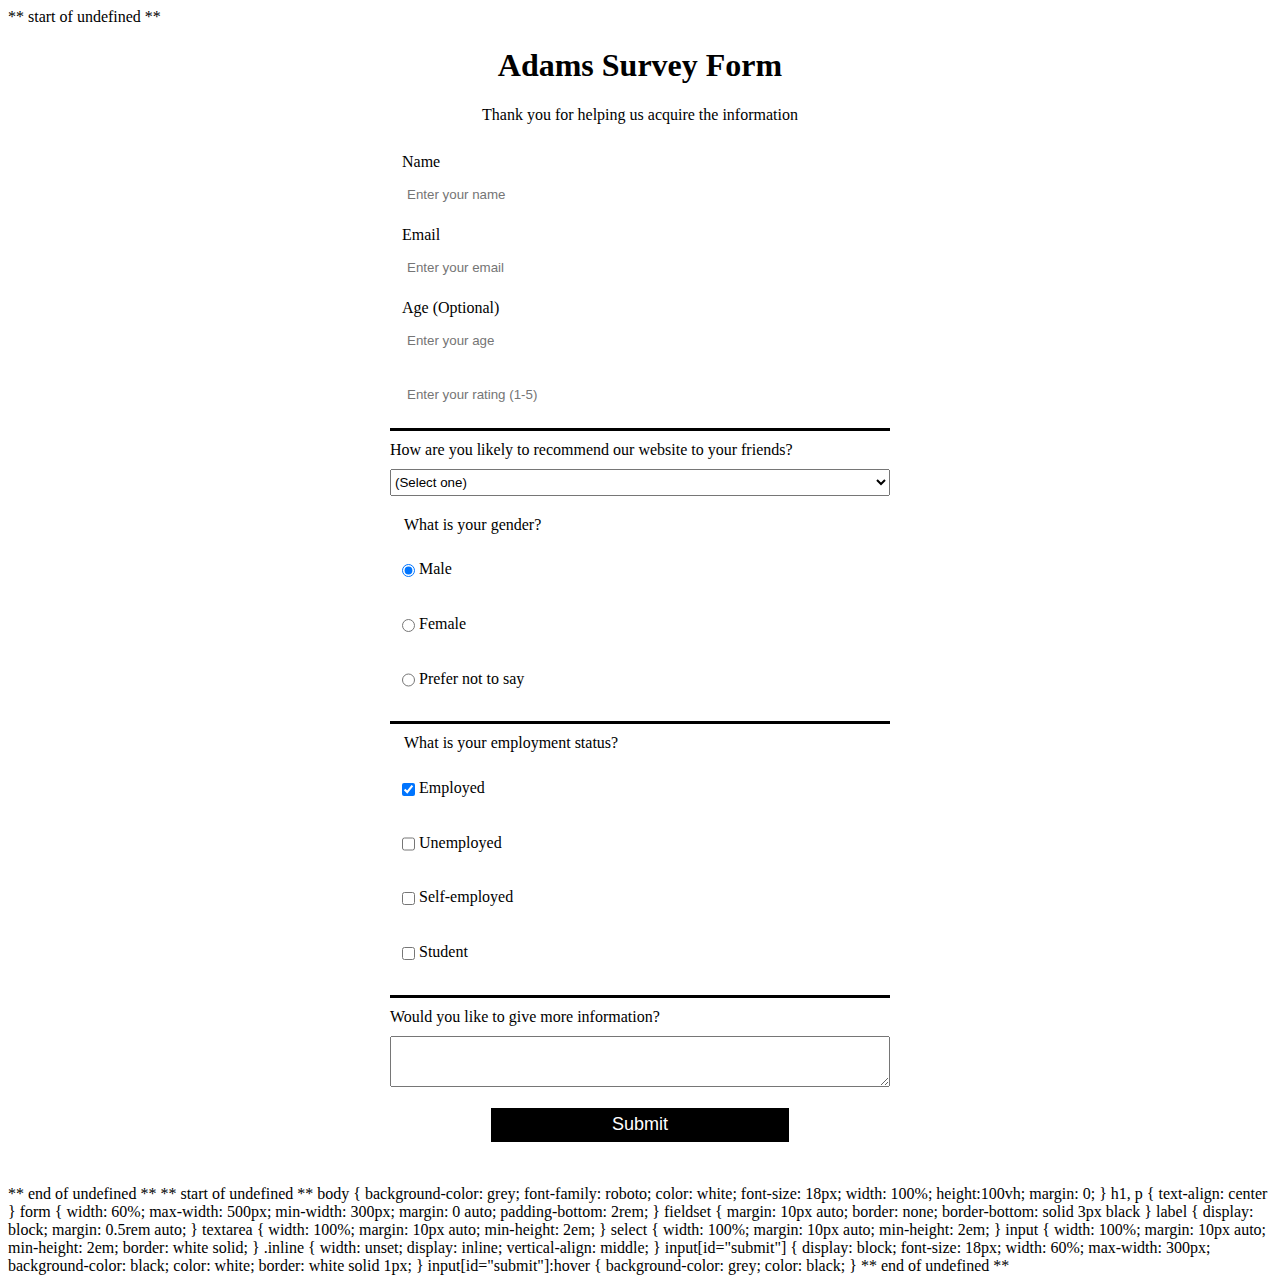
==== index.html @ 93df33a3 "Add files via upload" ====
** start of undefined **

<!DOCTYPE html>
<html lang="en">
<head>
  <meta charset="utf-8">
  <title>Survey Form</title>
  <link rel="stylesheet" href="styles.css">
</head>
<body>
  <h1 id="title">Adams Survey Form</h1>
  <p id="description">Thank you for helping us acquire the information</p>
  <form id="survey-form">
    <fieldset>
      <label id="name-label">Name<input id="name" type="text" required placeholder="Enter your name" name="Name"></input></label>
      <label id="email-label">Email <input id="email" type="email" required placeholder="Enter your email" name="Email"></input></label>
      <label id="number-label">Age (Optional) <input id="age" type="number" min="13" max="120" placeholder="Enter your age" name="Age"></input></label>
       <input id="number" type="number" min="1" max="5" placeholder="Enter your rating (1-5)" name="Rating" required></input>
      </fieldset>
      <label for="recommend">How are you likely to recommend our website to your friends?
      <select id="dropdown">
        <option value="">(Select one)</option>
          <option value="1">Very likely</option>
          <option value="2">Likely</option>
          <option value="3">Not sure</option>
          <option value="4">Unlikely</option>
          <option value="5">Very unlikely</option>
        </select>
        </label>
        <fieldset>
          <legend>What is your gender?</legend>
          <label for="male"><input id="male" type="radio" name="Gender" checked class="inline" value="male"> </input>Male</label>
          <label for="female"><input id="female" type="radio" name="Gender" class="inline" value="female"> </input>Female</label>
          <label for="undisclosed"><input id="undisclosed" type="radio" name="Gender" class="inline" value="undisclosed"></input> Prefer not to say</label>
          </fieldset>
          <fieldset>
            <legend>What is your employment status?</legend>
            <label for="employed"><input id="employed" checked name="employed" value="employed" type="checkbox" class="inline"> </input>Employed</label>
            <label for="unemployed"><input id="unemployed" name="unemployed" value="unemployed" type="checkbox" class="inline"> </input>Unemployed</label>
            <label for="self-employed"><input id="self-employed" name="self-employed" value="self-employed" type="checkbox" class="inline"> </input>Self-employed</label>
            <label for="student"><input id="student" name="student" value="student" type="checkbox"class="inline"> </input>Student</label>
            </fieldset>
            <label for=bio>Would you like to give more information?<textarea rows="3" cols="35"></textarea></label>
         <input id="submit" type="submit" value="Submit"></input>   
    </form>
  </body>
</html>

** end of undefined **

** start of undefined **

body {
  background-color: grey;
  font-family: roboto;
  color: white;
  font-size: 18px;
  width: 100%;
  height:100vh;
  margin: 0;
}
h1, p {
  text-align: center
}

form {
  width: 60%;
  max-width: 500px;
  min-width: 300px;
  margin: 0 auto;
  padding-bottom: 2rem;
}

fieldset {
  margin: 10px auto;
  border: none;
  border-bottom: solid 3px black
}

label {
  display: block;
  margin: 0.5rem auto; 
}

textarea {
  width: 100%;
  margin: 10px auto;
  min-height: 2em;
}

select {
  width: 100%;
  margin: 10px auto;
  min-height: 2em;
}

input {
  width: 100%;
  margin: 10px auto;
  min-height: 2em;
  border: white solid;
}

.inline {
  width: unset;
  display: inline;
  vertical-align: middle;
}

input[id="submit"] {
  display: block;
  font-size: 18px;
  width: 60%;
  max-width: 300px;
  background-color: black;
  color: white;
  border: white solid 1px;
}
input[id="submit"]:hover {
  background-color: grey;
  color: black;
}

** end of undefined **
---- styles.css ----
** start of undefined **

<!DOCTYPE html>
<html lang="en">
<head>
  <meta charset="utf-8">
  <title>Survey Form</title>
  <link rel="stylesheet" href="styles.css">
</head>
<body>
  <h1 id="title">Adams Survey Form</h1>
  <p id="description">Thank you for helping us acquire the information</p>
  <form id="survey-form">
    <fieldset>
      <label id="name-label">Name<input id="name" type="text" required placeholder="Enter your name" name="Name"></input></label>
      <label id="email-label">Email <input id="email" type="email" required placeholder="Enter your email" name="Email"></input></label>
      <label id="number-label">Age (Optional) <input id="age" type="number" min="13" max="120" placeholder="Enter your age" name="Age"></input></label>
       <input id="number" type="number" min="1" max="5" placeholder="Enter your rating (1-5)" name="Rating" required></input>
      </fieldset>
      <label for="recommend">How are you likely to recommend our website to your friends?
      <select id="dropdown">
        <option value="">(Select one)</option>
          <option value="1">Very likely</option>
          <option value="2">Likely</option>
          <option value="3">Not sure</option>
          <option value="4">Unlikely</option>
          <option value="5">Very unlikely</option>
        </select>
        </label>
        <fieldset>
          <legend>What is your gender?</legend>
          <label for="male"><input id="male" type="radio" name="Gender" checked class="inline" value="male"> </input>Male</label>
          <label for="female"><input id="female" type="radio" name="Gender" class="inline" value="female"> </input>Female</label>
          <label for="undisclosed"><input id="undisclosed" type="radio" name="Gender" class="inline" value="undisclosed"></input> Prefer not to say</label>
          </fieldset>
          <fieldset>
            <legend>What is your employment status?</legend>
            <label for="employed"><input id="employed" checked name="employed" value="employed" type="checkbox" class="inline"> </input>Employed</label>
            <label for="unemployed"><input id="unemployed" name="unemployed" value="unemployed" type="checkbox" class="inline"> </input>Unemployed</label>
            <label for="self-employed"><input id="self-employed" name="self-employed" value="self-employed" type="checkbox" class="inline"> </input>Self-employed</label>
            <label for="student"><input id="student" name="student" value="student" type="checkbox"class="inline"> </input>Student</label>
            </fieldset>
            <label for=bio>Would you like to give more information?<textarea rows="3" cols="35"></textarea></label>
         <input id="submit" type="submit" value="Submit"></input>   
    </form>
  </body>
</html>

** end of undefined **

** start of undefined **

body {
  background-color: grey;
  font-family: roboto;
  color: white;
  font-size: 18px;
  width: 100%;
  height:100vh;
  margin: 0;
}
h1, p {
  text-align: center
}

form {
  width: 60%;
  max-width: 500px;
  min-width: 300px;
  margin: 0 auto;
  padding-bottom: 2rem;
}

fieldset {
  margin: 10px auto;
  border: none;
  border-bottom: solid 3px black
}

label {
  display: block;
  margin: 0.5rem auto; 
}

textarea {
  width: 100%;
  margin: 10px auto;
  min-height: 2em;
}

select {
  width: 100%;
  margin: 10px auto;
  min-height: 2em;
}

input {
  width: 100%;
  margin: 10px auto;
  min-height: 2em;
  border: white solid;
}

.inline {
  width: unset;
  display: inline;
  vertical-align: middle;
}

input[id="submit"] {
  display: block;
  font-size: 18px;
  width: 60%;
  max-width: 300px;
  background-color: black;
  color: white;
  border: white solid 1px;
}
input[id="submit"]:hover {
  background-color: grey;
  color: black;
}

** end of undefined **
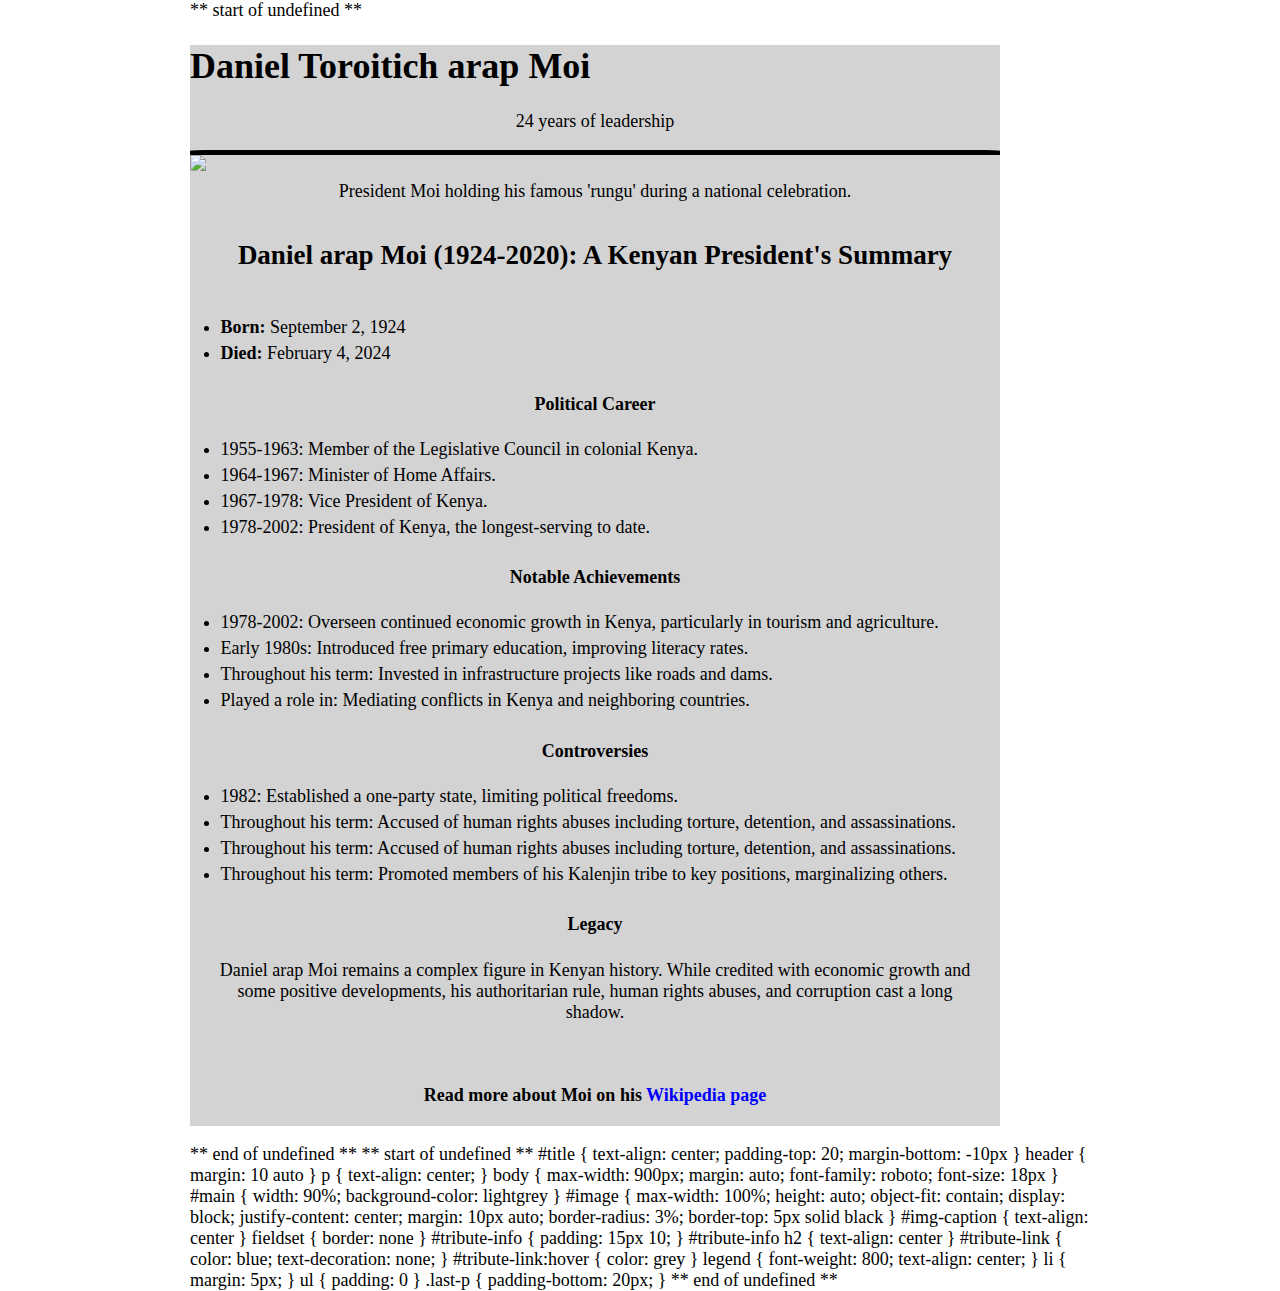
==== commit d85363cf: "Add files via upload" ====
--- a/index.html
+++ b/index.html
@@ -2,123 +2,152 @@
 
 <!DOCTYPE html>
 <html lang="en">
-<head>
-  <meta charset="utf-8">
-  <title>Survey Form</title>
-  <link rel="stylesheet" href="styles.css">
-</head>
-<body>
-  <h1 id="title">Adams Survey Form</h1>
-  <p id="description">Thank you for helping us acquire the information</p>
-  <form id="survey-form">
-    <fieldset>
-      <label id="name-label">Name<input id="name" type="text" required placeholder="Enter your name" name="Name"></input></label>
-      <label id="email-label">Email <input id="email" type="email" required placeholder="Enter your email" name="Email"></input></label>
-      <label id="number-label">Age (Optional) <input id="age" type="number" min="13" max="120" placeholder="Enter your age" name="Age"></input></label>
-       <input id="number" type="number" min="1" max="5" placeholder="Enter your rating (1-5)" name="Rating" required></input>
-      </fieldset>
-      <label for="recommend">How are you likely to recommend our website to your friends?
-      <select id="dropdown">
-        <option value="">(Select one)</option>
-          <option value="1">Very likely</option>
-          <option value="2">Likely</option>
-          <option value="3">Not sure</option>
-          <option value="4">Unlikely</option>
-          <option value="5">Very unlikely</option>
-        </select>
-        </label>
-        <fieldset>
-          <legend>What is your gender?</legend>
-          <label for="male"><input id="male" type="radio" name="Gender" checked class="inline" value="male"> </input>Male</label>
-          <label for="female"><input id="female" type="radio" name="Gender" class="inline" value="female"> </input>Female</label>
-          <label for="undisclosed"><input id="undisclosed" type="radio" name="Gender" class="inline" value="undisclosed"></input> Prefer not to say</label>
-          </fieldset>
-          <fieldset>
-            <legend>What is your employment status?</legend>
-            <label for="employed"><input id="employed" checked name="employed" value="employed" type="checkbox" class="inline"> </input>Employed</label>
-            <label for="unemployed"><input id="unemployed" name="unemployed" value="unemployed" type="checkbox" class="inline"> </input>Unemployed</label>
-            <label for="self-employed"><input id="self-employed" name="self-employed" value="self-employed" type="checkbox" class="inline"> </input>Self-employed</label>
-            <label for="student"><input id="student" name="student" value="student" type="checkbox"class="inline"> </input>Student</label>
-            </fieldset>
-            <label for=bio>Would you like to give more information?<textarea rows="3" cols="35"></textarea></label>
-         <input id="submit" type="submit" value="Submit"></input>   
-    </form>
-  </body>
-</html>
+  <head>
+    <meta charset="utf-8">
+    <meta name="viewport" content="width=device-width, initial-scale=1.0">
+    <title>Daniel Moi Tribute</title>
+    <link href="styles.css" rel="stylesheet">
+    </head>
+    <body>
+        <main id="main">
+          <header>
+            <h1 id="title">Daniel Toroitich arap Moi</h1>
+            <p>24 years of leadership</p>
+          </header>
+       <div id="img-div">
+         <img id="image" src="https://i.guim.co.uk/img/media/572a06687a974b0ca0cb7f9b27db182e0fa5f38b/221_100_1510_906/master/1510.jpg?width=1900&dpr=2&s=none">
+         <figcaption id="img-caption">President Moi holding his famous 'rungu' during a national celebration.</figcaption>
+       </div> 
+       <div id="tribute-info">
+         <h2>Daniel arap Moi (1924-2020): A Kenyan President's Summary</h2>
+           <fieldset>
+             <ul>
+               <li><b>Born:</b> September 2, 1924</li>
+               <li><b>Died:</b> February 4, 2024</li>
+             </ul>
+             </fieldset>
+             <fieldset>
+               <legend>Political Career</legend>
+               <ul>
+                 <li>1955-1963: Member of the Legislative Council in colonial Kenya.</li>
+                 <li>1964-1967: Minister of Home Affairs.</li>
+                 <li>1967-1978: Vice President of Kenya.</li>
+                 <li>1978-2002: President of Kenya, the longest-serving to date.</li>
+               </ul>
+               </fieldset>
+               <fieldset>
+                 <legend>Notable Achievements</legend>
+                 <ul>
+                   <li>1978-2002: Overseen continued economic growth in Kenya, particularly in tourism and agriculture.</li>
+                   <li>Early 1980s: Introduced free primary education, improving literacy rates.</li>
+                   <li>Throughout his term: Invested in infrastructure projects like roads and dams.</li>
+                   <li>Played a role in: Mediating conflicts in Kenya and neighboring countries.</li>
+                 </ul>
+               </fieldset>
+               <fieldset>
+                 <legend>Controversies</legend>
+                 <ul>
+                   <li>1982: Established a one-party state, limiting political freedoms.</li>
+                   <li>Throughout his term: Accused of human rights abuses including torture, detention, and assassinations.</li>
+                   <li>Throughout his term: Accused of human rights abuses including torture, detention, and assassinations.</li>
+                   <li>Throughout his term: Promoted members of his Kalenjin tribe to key positions, marginalizing others.</li>
+                 </ul>
+               </fieldset>
+               <fieldset>
+                 <legend>Legacy</legend>
+                 <p>Daniel arap Moi remains a complex figure in Kenyan history. While credited with economic growth and some positive developments, his authoritarian rule, human rights abuses, and corruption cast a long shadow.</p>
+               </fieldset>
+         </div> 
+         
+         <p class="last-p"><b>Read more about Moi on his <a id="tribute-link" target="_blank" href="https://en.wikipedia.org/wiki/Daniel_arap_Moi">Wikipedia page</a></b></p>  
+      </main>  
+    </body> 
+  </html>
 
 ** end of undefined **
 
 ** start of undefined **
 
+#title {
+  text-align: center;
+  padding-top: 20;
+  margin-bottom: -10px
+}
+
+header {
+  margin: 10 auto
+}
+
+ p {
+  text-align: center;
+}
+
 body {
-  background-color: grey;
+  max-width: 900px;
+  margin: auto;
   font-family: roboto;
-  color: white;
-  font-size: 18px;
-  width: 100%;
-  height:100vh;
-  margin: 0;
+  font-size: 18px
 }
-h1, p {
+
+#main {
+  width: 90%;
+  background-color: lightgrey
+  
+}
+
+#image {
+  max-width: 100%;
+  height: auto;
+  object-fit: contain;
+  display: block;
+  justify-content: center;
+  margin: 10px auto;
+  border-radius: 3%;
+  border-top: 5px solid black
+}
+
+#img-caption {
   text-align: center
 }
 
-form {
-  width: 60%;
-  max-width: 500px;
-  min-width: 300px;
-  margin: 0 auto;
-  padding-bottom: 2rem;
+fieldset {
+  border: none
 }
 
-fieldset {
-  margin: 10px auto;
-  border: none;
-  border-bottom: solid 3px black
+#tribute-info {
+  padding: 15px 10;
+
 }
 
-label {
-  display: block;
-  margin: 0.5rem auto; 
+#tribute-info h2 {
+text-align: center
 }
 
-textarea {
-  width: 100%;
-  margin: 10px auto;
-  min-height: 2em;
+#tribute-link {
+color: blue;
+text-decoration: none;
 }
 
-select {
-  width: 100%;
-  margin: 10px auto;
-  min-height: 2em;
+#tribute-link:hover {
+  color: grey
 }
 
-input {
-  width: 100%;
-  margin: 10px auto;
-  min-height: 2em;
-  border: white solid;
+legend {
+  font-weight: 800;
+  text-align: center;
 }
 
-.inline {
-  width: unset;
-  display: inline;
-  vertical-align: middle;
+li {
+  margin: 5px;
+  
 }
 
-input[id="submit"] {
-  display: block;
-  font-size: 18px;
-  width: 60%;
-  max-width: 300px;
-  background-color: black;
-  color: white;
-  border: white solid 1px;
+ul {
+  padding: 0
 }
-input[id="submit"]:hover {
-  background-color: grey;
-  color: black;
+
+.last-p {
+  padding-bottom: 20px;
 }
 
 ** end of undefined **
--- a/styles.css
+++ b/styles.css
@@ -2,123 +2,152 @@
 
 <!DOCTYPE html>
 <html lang="en">
-<head>
-  <meta charset="utf-8">
-  <title>Survey Form</title>
-  <link rel="stylesheet" href="styles.css">
-</head>
-<body>
-  <h1 id="title">Adams Survey Form</h1>
-  <p id="description">Thank you for helping us acquire the information</p>
-  <form id="survey-form">
-    <fieldset>
-      <label id="name-label">Name<input id="name" type="text" required placeholder="Enter your name" name="Name"></input></label>
-      <label id="email-label">Email <input id="email" type="email" required placeholder="Enter your email" name="Email"></input></label>
-      <label id="number-label">Age (Optional) <input id="age" type="number" min="13" max="120" placeholder="Enter your age" name="Age"></input></label>
-       <input id="number" type="number" min="1" max="5" placeholder="Enter your rating (1-5)" name="Rating" required></input>
-      </fieldset>
-      <label for="recommend">How are you likely to recommend our website to your friends?
-      <select id="dropdown">
-        <option value="">(Select one)</option>
-          <option value="1">Very likely</option>
-          <option value="2">Likely</option>
-          <option value="3">Not sure</option>
-          <option value="4">Unlikely</option>
-          <option value="5">Very unlikely</option>
-        </select>
-        </label>
-        <fieldset>
-          <legend>What is your gender?</legend>
-          <label for="male"><input id="male" type="radio" name="Gender" checked class="inline" value="male"> </input>Male</label>
-          <label for="female"><input id="female" type="radio" name="Gender" class="inline" value="female"> </input>Female</label>
-          <label for="undisclosed"><input id="undisclosed" type="radio" name="Gender" class="inline" value="undisclosed"></input> Prefer not to say</label>
-          </fieldset>
-          <fieldset>
-            <legend>What is your employment status?</legend>
-            <label for="employed"><input id="employed" checked name="employed" value="employed" type="checkbox" class="inline"> </input>Employed</label>
-            <label for="unemployed"><input id="unemployed" name="unemployed" value="unemployed" type="checkbox" class="inline"> </input>Unemployed</label>
-            <label for="self-employed"><input id="self-employed" name="self-employed" value="self-employed" type="checkbox" class="inline"> </input>Self-employed</label>
-            <label for="student"><input id="student" name="student" value="student" type="checkbox"class="inline"> </input>Student</label>
-            </fieldset>
-            <label for=bio>Would you like to give more information?<textarea rows="3" cols="35"></textarea></label>
-         <input id="submit" type="submit" value="Submit"></input>   
-    </form>
-  </body>
-</html>
+  <head>
+    <meta charset="utf-8">
+    <meta name="viewport" content="width=device-width, initial-scale=1.0">
+    <title>Daniel Moi Tribute</title>
+    <link href="styles.css" rel="stylesheet">
+    </head>
+    <body>
+        <main id="main">
+          <header>
+            <h1 id="title">Daniel Toroitich arap Moi</h1>
+            <p>24 years of leadership</p>
+          </header>
+       <div id="img-div">
+         <img id="image" src="https://i.guim.co.uk/img/media/572a06687a974b0ca0cb7f9b27db182e0fa5f38b/221_100_1510_906/master/1510.jpg?width=1900&dpr=2&s=none">
+         <figcaption id="img-caption">President Moi holding his famous 'rungu' during a national celebration.</figcaption>
+       </div> 
+       <div id="tribute-info">
+         <h2>Daniel arap Moi (1924-2020): A Kenyan President's Summary</h2>
+           <fieldset>
+             <ul>
+               <li><b>Born:</b> September 2, 1924</li>
+               <li><b>Died:</b> February 4, 2024</li>
+             </ul>
+             </fieldset>
+             <fieldset>
+               <legend>Political Career</legend>
+               <ul>
+                 <li>1955-1963: Member of the Legislative Council in colonial Kenya.</li>
+                 <li>1964-1967: Minister of Home Affairs.</li>
+                 <li>1967-1978: Vice President of Kenya.</li>
+                 <li>1978-2002: President of Kenya, the longest-serving to date.</li>
+               </ul>
+               </fieldset>
+               <fieldset>
+                 <legend>Notable Achievements</legend>
+                 <ul>
+                   <li>1978-2002: Overseen continued economic growth in Kenya, particularly in tourism and agriculture.</li>
+                   <li>Early 1980s: Introduced free primary education, improving literacy rates.</li>
+                   <li>Throughout his term: Invested in infrastructure projects like roads and dams.</li>
+                   <li>Played a role in: Mediating conflicts in Kenya and neighboring countries.</li>
+                 </ul>
+               </fieldset>
+               <fieldset>
+                 <legend>Controversies</legend>
+                 <ul>
+                   <li>1982: Established a one-party state, limiting political freedoms.</li>
+                   <li>Throughout his term: Accused of human rights abuses including torture, detention, and assassinations.</li>
+                   <li>Throughout his term: Accused of human rights abuses including torture, detention, and assassinations.</li>
+                   <li>Throughout his term: Promoted members of his Kalenjin tribe to key positions, marginalizing others.</li>
+                 </ul>
+               </fieldset>
+               <fieldset>
+                 <legend>Legacy</legend>
+                 <p>Daniel arap Moi remains a complex figure in Kenyan history. While credited with economic growth and some positive developments, his authoritarian rule, human rights abuses, and corruption cast a long shadow.</p>
+               </fieldset>
+         </div> 
+         
+         <p class="last-p"><b>Read more about Moi on his <a id="tribute-link" target="_blank" href="https://en.wikipedia.org/wiki/Daniel_arap_Moi">Wikipedia page</a></b></p>  
+      </main>  
+    </body> 
+  </html>
 
 ** end of undefined **
 
 ** start of undefined **
 
+#title {
+  text-align: center;
+  padding-top: 20;
+  margin-bottom: -10px
+}
+
+header {
+  margin: 10 auto
+}
+
+ p {
+  text-align: center;
+}
+
 body {
-  background-color: grey;
+  max-width: 900px;
+  margin: auto;
   font-family: roboto;
-  color: white;
-  font-size: 18px;
-  width: 100%;
-  height:100vh;
-  margin: 0;
+  font-size: 18px
 }
-h1, p {
+
+#main {
+  width: 90%;
+  background-color: lightgrey
+  
+}
+
+#image {
+  max-width: 100%;
+  height: auto;
+  object-fit: contain;
+  display: block;
+  justify-content: center;
+  margin: 10px auto;
+  border-radius: 3%;
+  border-top: 5px solid black
+}
+
+#img-caption {
   text-align: center
 }
 
-form {
-  width: 60%;
-  max-width: 500px;
-  min-width: 300px;
-  margin: 0 auto;
-  padding-bottom: 2rem;
+fieldset {
+  border: none
 }
 
-fieldset {
-  margin: 10px auto;
-  border: none;
-  border-bottom: solid 3px black
+#tribute-info {
+  padding: 15px 10;
+
 }
 
-label {
-  display: block;
-  margin: 0.5rem auto; 
+#tribute-info h2 {
+text-align: center
 }
 
-textarea {
-  width: 100%;
-  margin: 10px auto;
-  min-height: 2em;
+#tribute-link {
+color: blue;
+text-decoration: none;
 }
 
-select {
-  width: 100%;
-  margin: 10px auto;
-  min-height: 2em;
+#tribute-link:hover {
+  color: grey
 }
 
-input {
-  width: 100%;
-  margin: 10px auto;
-  min-height: 2em;
-  border: white solid;
+legend {
+  font-weight: 800;
+  text-align: center;
 }
 
-.inline {
-  width: unset;
-  display: inline;
-  vertical-align: middle;
+li {
+  margin: 5px;
+  
 }
 
-input[id="submit"] {
-  display: block;
-  font-size: 18px;
-  width: 60%;
-  max-width: 300px;
-  background-color: black;
-  color: white;
-  border: white solid 1px;
+ul {
+  padding: 0
 }
-input[id="submit"]:hover {
-  background-color: grey;
-  color: black;
+
+.last-p {
+  padding-bottom: 20px;
 }
 
 ** end of undefined **
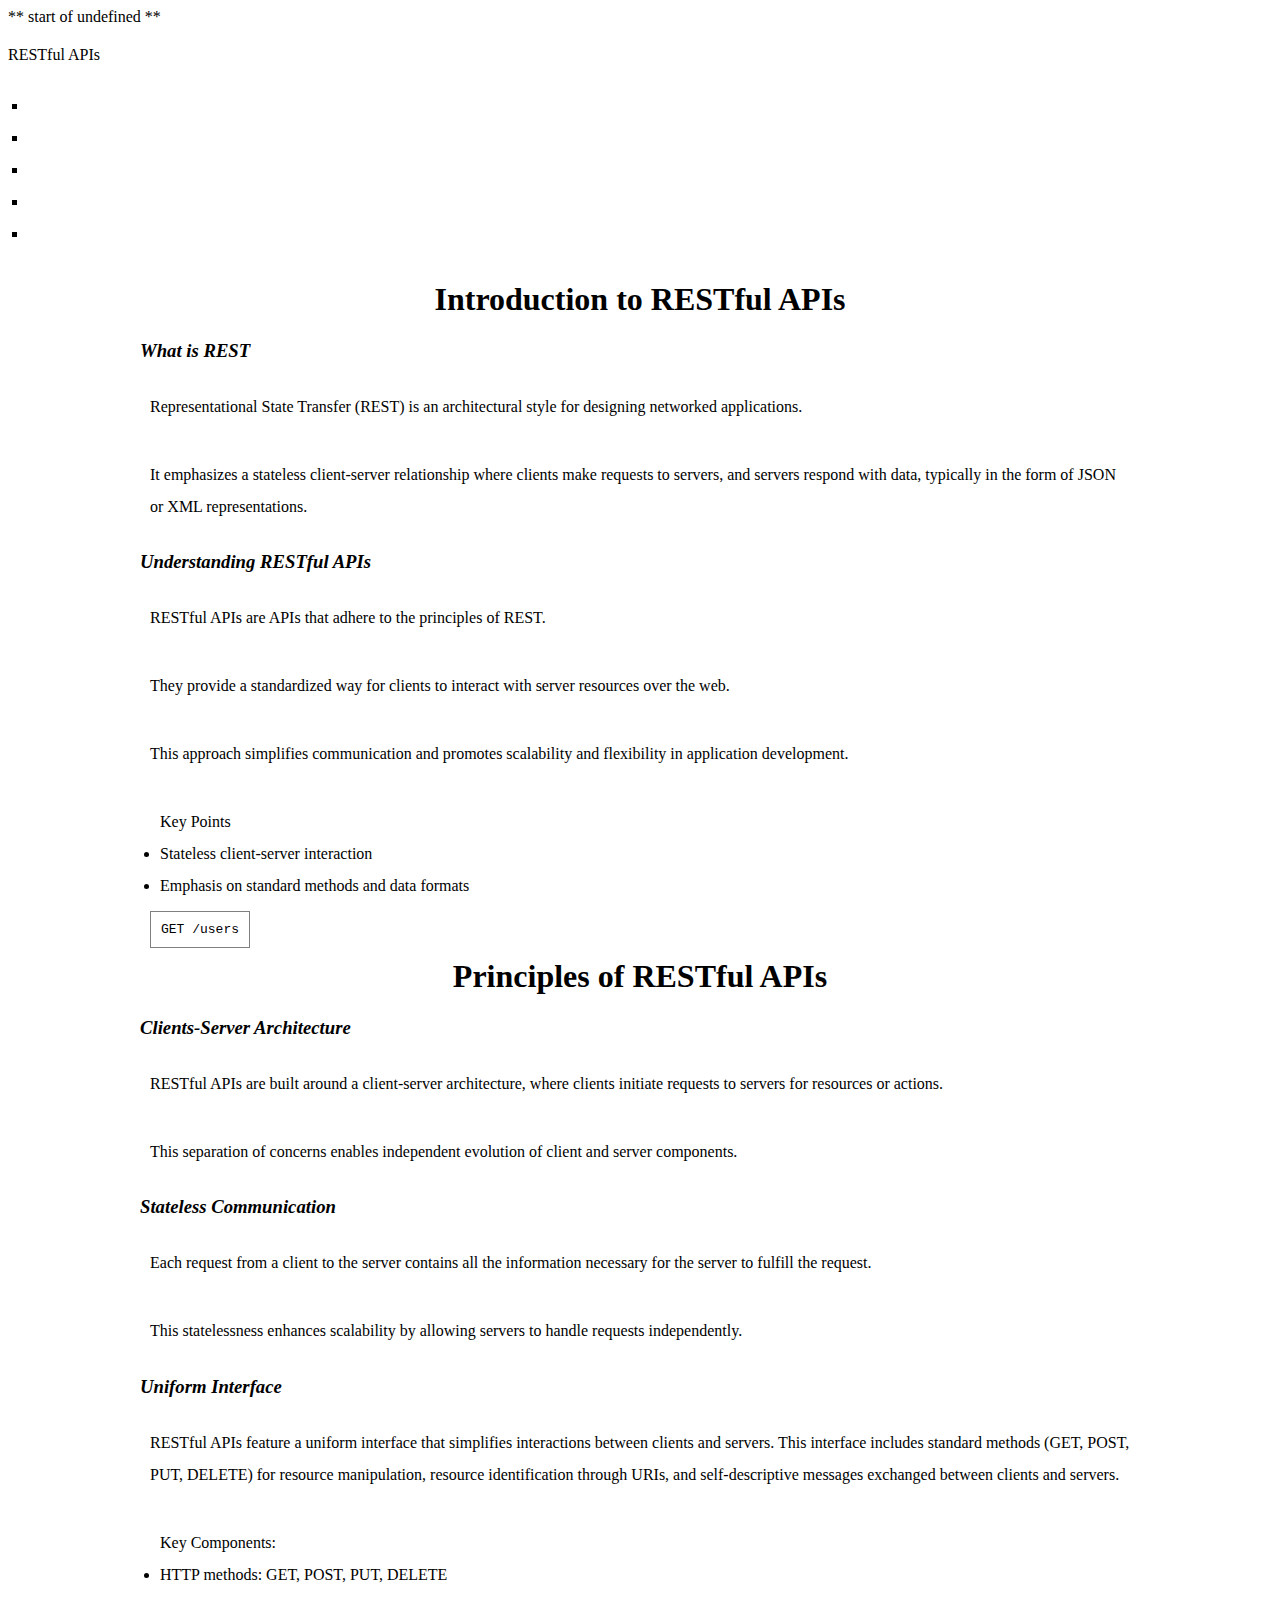
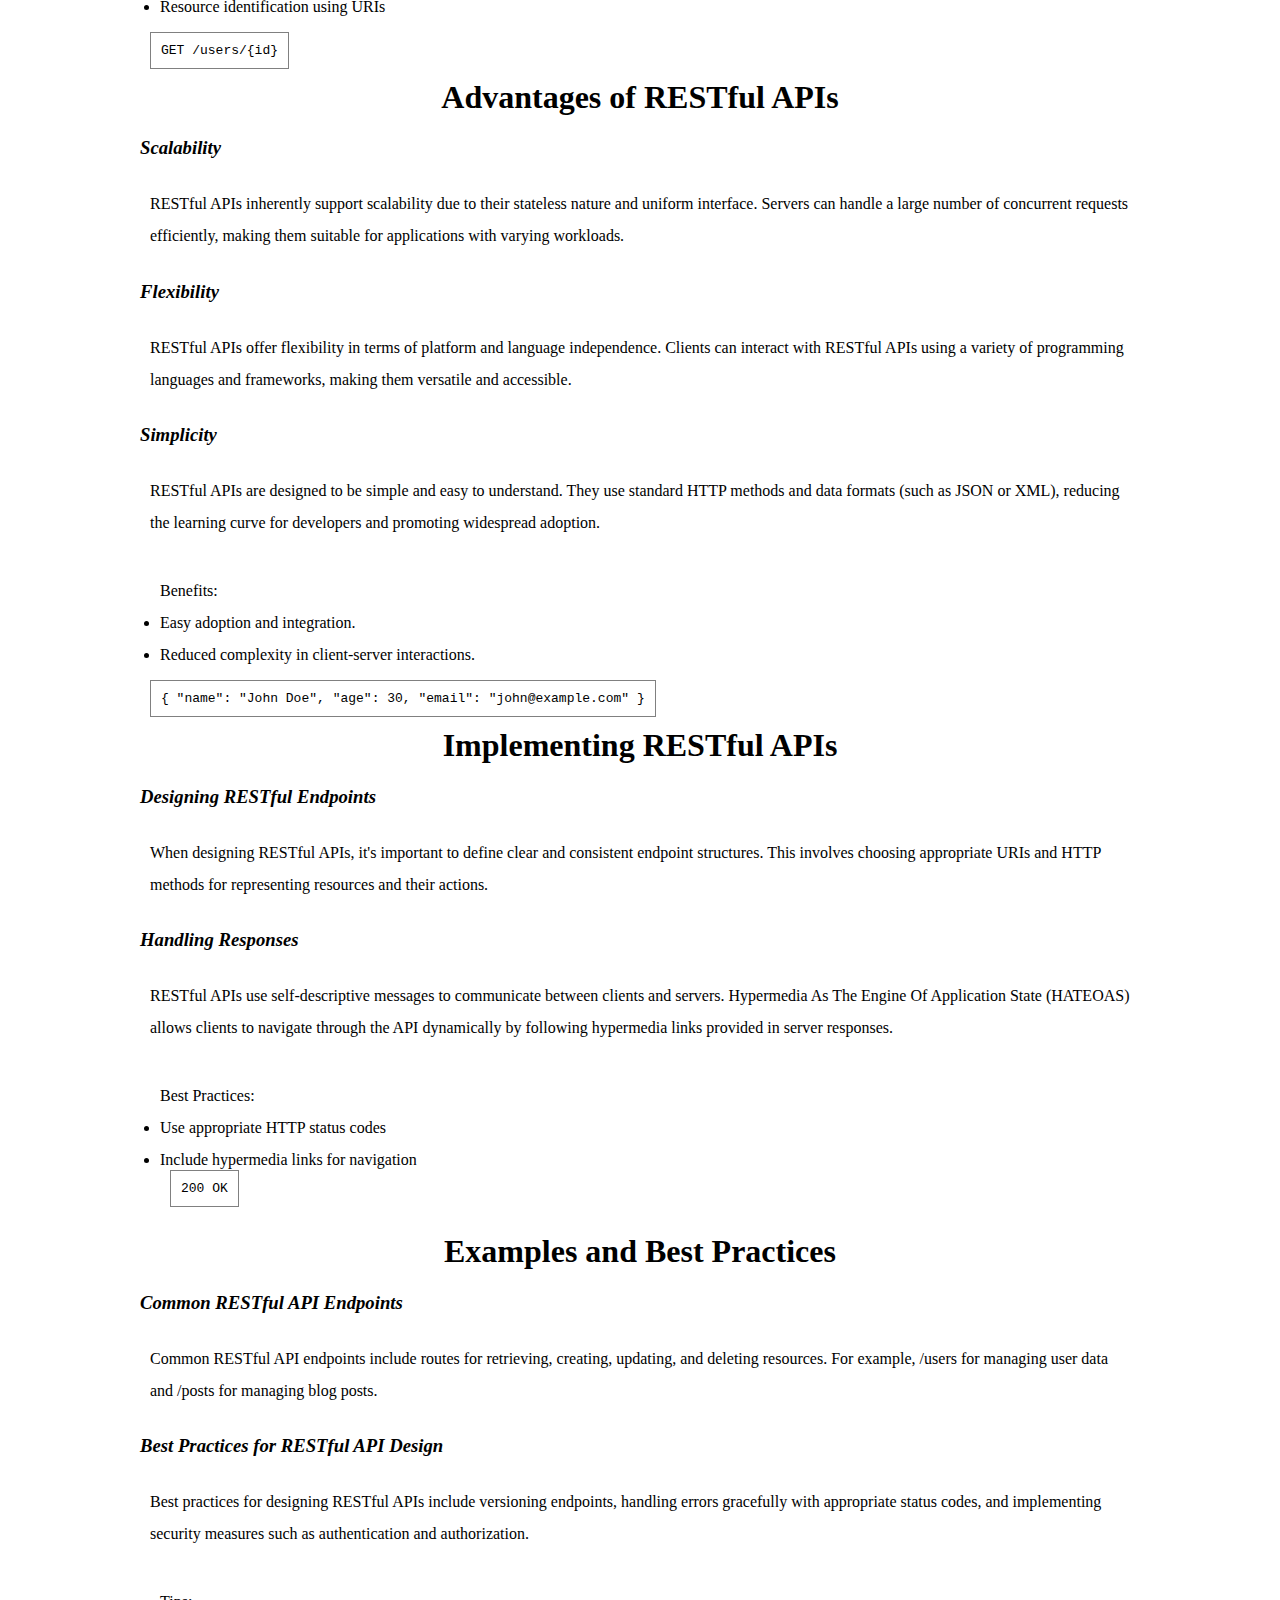
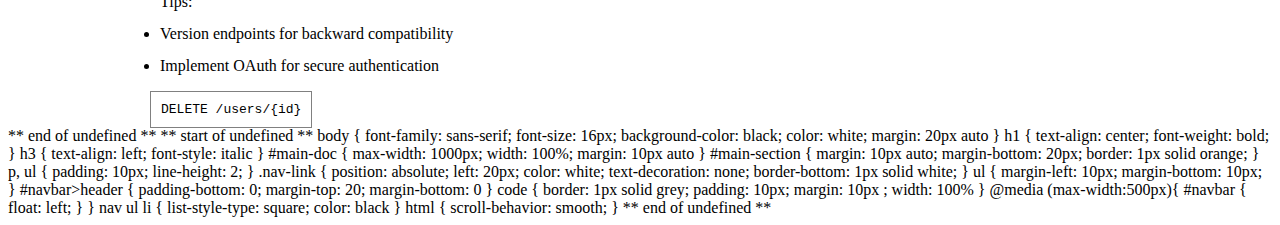
==== commit 71ad1535: "Add files via upload" ====
--- a/index.html
+++ b/index.html
@@ -5,149 +5,200 @@
   <head>
     <meta charset="utf-8">
     <meta name="viewport" content="width=device-width, initial-scale=1.0">
-    <title>Daniel Moi Tribute</title>
     <link href="styles.css" rel="stylesheet">
-    </head>
-    <body>
-        <main id="main">
-          <header>
-            <h1 id="title">Daniel Toroitich arap Moi</h1>
-            <p>24 years of leadership</p>
-          </header>
-       <div id="img-div">
-         <img id="image" src="https://i.guim.co.uk/img/media/572a06687a974b0ca0cb7f9b27db182e0fa5f38b/221_100_1510_906/master/1510.jpg?width=1900&dpr=2&s=none">
-         <figcaption id="img-caption">President Moi holding his famous 'rungu' during a national celebration.</figcaption>
-       </div> 
-       <div id="tribute-info">
-         <h2>Daniel arap Moi (1924-2020): A Kenyan President's Summary</h2>
-           <fieldset>
-             <ul>
-               <li><b>Born:</b> September 2, 1924</li>
-               <li><b>Died:</b> February 4, 2024</li>
-             </ul>
-             </fieldset>
-             <fieldset>
-               <legend>Political Career</legend>
-               <ul>
-                 <li>1955-1963: Member of the Legislative Council in colonial Kenya.</li>
-                 <li>1964-1967: Minister of Home Affairs.</li>
-                 <li>1967-1978: Vice President of Kenya.</li>
-                 <li>1978-2002: President of Kenya, the longest-serving to date.</li>
-               </ul>
-               </fieldset>
-               <fieldset>
-                 <legend>Notable Achievements</legend>
-                 <ul>
-                   <li>1978-2002: Overseen continued economic growth in Kenya, particularly in tourism and agriculture.</li>
-                   <li>Early 1980s: Introduced free primary education, improving literacy rates.</li>
-                   <li>Throughout his term: Invested in infrastructure projects like roads and dams.</li>
-                   <li>Played a role in: Mediating conflicts in Kenya and neighboring countries.</li>
-                 </ul>
-               </fieldset>
-               <fieldset>
-                 <legend>Controversies</legend>
-                 <ul>
-                   <li>1982: Established a one-party state, limiting political freedoms.</li>
-                   <li>Throughout his term: Accused of human rights abuses including torture, detention, and assassinations.</li>
-                   <li>Throughout his term: Accused of human rights abuses including torture, detention, and assassinations.</li>
-                   <li>Throughout his term: Promoted members of his Kalenjin tribe to key positions, marginalizing others.</li>
-                 </ul>
-               </fieldset>
-               <fieldset>
-                 <legend>Legacy</legend>
-                 <p>Daniel arap Moi remains a complex figure in Kenyan history. While credited with economic growth and some positive developments, his authoritarian rule, human rights abuses, and corruption cast a long shadow.</p>
-               </fieldset>
-         </div> 
-         
-         <p class="last-p"><b>Read more about Moi on his <a id="tribute-link" target="_blank" href="https://en.wikipedia.org/wiki/Daniel_arap_Moi">Wikipedia page</a></b></p>  
-      </main>  
-    </body> 
-  </html>
+    <title>Technical Documentaion</title>
+  </head>
+  <body>
+    <nav id="navbar">
+      <header>RESTful APIs</header>
+      <ul>
+      <li><a class="nav-link" id="Introduction_to_RESTful_APIs" href="#Introduction_to_RESTful_APIs">Introduction to RESTful APIs</a>
+      </li>
+      <li><a class="nav-link"  href="#Principles_of_RESTful_APIs">Principles of RESTful APIs</a>
+      </li>
+      <li>
+        <a class="nav-link"  id="Advantages_of_RESTful_APIs" href="#Advantages_of_RESTful_APIs">Advantages of RESTful APIs</a>
+      </li>
+      <li>
+        <a class="nav-link"  id="Implementing_RESTful_APIs" href="#Implementing_RESTful_APIs">Implementing RESTful APIs</a>
+      </li>
+      <li>
+        <a class="nav-link"  id="Examples_and_Best_Practices" href="#Examples_and_Best_Practices">Examples and Best Practices</a>
+      </li>
+      </ul>
+    </nav>
+    <main id="main-doc">
+      <section class="main-section" id="Introduction_to_RESTful_APIs">
+        <header><h1>Introduction to RESTful APIs</h1></header>
+        <h3>What is REST</h3>
+        <p>Representational State Transfer (REST) is an architectural style for designing networked applications.</p>
+        <p>It emphasizes a stateless client-server relationship where clients make requests to servers, and servers respond with data, typically in the form of JSON or XML representations.</p>
+        <h3>Understanding RESTful APIs</h3>
+        <p>RESTful APIs are APIs that adhere to the principles of REST.</p>
+        <p>They provide a standardized way for clients to interact with server resources over the web.</p>
+        <p>This approach simplifies communication and promotes scalability and flexibility in application development.</p>
+        <ul>Key Points
+          <li>Stateless client-server interaction</li>
+          <li>Emphasis on standard methods and data formats</li>
+        </ul>
+        <code>GET /users</code>
+      </section>
+      <section class="main-section" id="Principles_of_RESTful_APIs">
+        <header><h1>Principles of RESTful APIs</h1></header>
+        <h3>Clients-Server Architecture</h3>
+        <p>RESTful APIs are built around a client-server architecture, where clients initiate requests to servers for resources or actions.</p>
+        <p>This separation of concerns enables independent evolution of client and server components.</p>
+        <h3>Stateless Communication</h3>
+        <p>Each request from a client to the server contains all the information necessary for the server to fulfill the request.</p>
+        <p>This statelessness enhances scalability by allowing servers to handle requests independently.</p>
+        <h3>Uniform Interface</h3>
+        <p>RESTful APIs feature a uniform interface that simplifies interactions between clients and servers. This interface includes standard methods (GET, POST, PUT, DELETE) for resource manipulation, resource identification through URIs, and self-descriptive messages exchanged between clients and servers.</p>
+        <ul>Key Components:
+          <li>HTTP methods: GET, POST, PUT, DELETE</li>
+           <li>Resource identification using URIs</li>
+        </ul>
+        <code> GET /users/{id}</code>
+      </section>
+      <section class="main-section" id="Advantages_of_RESTful_APIs">
+        <header><h1>Advantages of RESTful APIs</h1></header>
+        <h3>Scalability</h3>
+          <p>RESTful APIs inherently support scalability due to their stateless nature and uniform interface. Servers can handle a large number of concurrent requests efficiently, making them suitable for applications with varying workloads.</p>
+          <h3>Flexibility</h3>
+<p>RESTful APIs offer flexibility in terms of platform and language independence. Clients can interact with RESTful APIs using a variety of programming languages and frameworks, making them versatile and accessible.</p>
+
+          <h3>Simplicity</h3>
+            <p>RESTful APIs are designed to be simple and easy to understand. They use standard HTTP methods and data formats (such as JSON or XML), reducing the learning curve for developers and promoting widespread adoption.</p>
+            <ul>
+  Benefits:
+              <li>Easy adoption and integration.</li>
+              <li>Reduced complexity in client-server interactions.</li>
+</ul>
+            <code>
+    {
+    "name": "John Doe",
+    "age": 30,
+    "email": "john@example.com"
+  }
+            </code>
+      </section>
+      <section class="main-section" id="Implementing_RESTful_APIs">
+        <header><h1>Implementing RESTful APIs</h1></header>
+        <h3>Designing RESTful Endpoints</h3>
+        <p>When designing RESTful APIs, it's important to define clear and consistent endpoint structures. This involves choosing appropriate URIs and HTTP methods for representing resources and their actions.</p>
+
+        <h3>Handling Responses</h3>
+        <p>RESTful APIs use self-descriptive messages to communicate between clients and servers. Hypermedia As The Engine Of Application State (HATEOAS) allows clients to navigate through the API dynamically by following hypermedia links provided in server responses.</p>
+        <ul>Best Practices:
+          <li>Use appropriate HTTP status codes</li>
+          <li>Include hypermedia links for navigation</li>
+          <code>
+            200 OK
+          </code>
+      </section>
+      <section class="main-section" id="Examples_and_Best_Practices">
+        <header><h1>Examples and Best Practices</h1></header>
+        <h3>Common RESTful API Endpoints</h3>
+<p>Common RESTful API endpoints include routes for retrieving, creating, updating, and deleting resources. For example, /users for managing user data and /posts for managing blog posts.</p>
+
+<h3>Best Practices for RESTful API Design</h3>
+<p>Best practices for designing RESTful APIs include versioning endpoints, handling errors gracefully with appropriate status codes, and implementing security measures such as authentication and authorization.</p>
+
+<ul>Tips:
+<li>Version endpoints for backward compatibility</li>
+<li>Implement OAuth for secure authentication</li>
+</ul>
+<code>
+  DELETE /users/{id}
+</code>
+      </section>
+      </main>
+  </body>
+  </html>
+
+
 
 ** end of undefined **
 
 ** start of undefined **
 
-#title {
+body {
+  font-family: sans-serif;
+  font-size: 16px;
+  background-color: black;
+  color: white;
+  margin: 20px auto
+}
+
+h1 {
   text-align: center;
-  padding-top: 20;
-  margin-bottom: -10px
-}
-
-header {
-  margin: 10 auto
-}
-
- p {
-  text-align: center;
-}
-
-body {
-  max-width: 900px;
-  margin: auto;
-  font-family: roboto;
-  font-size: 18px
-}
-
-#main {
-  width: 90%;
-  background-color: lightgrey
+  font-weight: bold;
+}
+
+h3 {
+  text-align: left;
+  font-style: italic
+}
+
+#main-doc {
+  max-width: 1000px;
+  width: 100%;
+  margin: 10px auto
+}
+
+#main-section {
+  margin: 10px auto;
+  margin-bottom: 20px;
+  border: 1px solid orange;
+}
+
+p, ul {
+  padding: 10px;
+  line-height: 2;
   
 }
 
-#image {
-  max-width: 100%;
-  height: auto;
-  object-fit: contain;
-  display: block;
-  justify-content: center;
-  margin: 10px auto;
-  border-radius: 3%;
-  border-top: 5px solid black
-}
-
-#img-caption {
-  text-align: center
-}
-
-fieldset {
-  border: none
-}
-
-#tribute-info {
-  padding: 15px 10;
-
-}
-
-#tribute-info h2 {
-text-align: center
-}
-
-#tribute-link {
-color: blue;
-text-decoration: none;
-}
-
-#tribute-link:hover {
-  color: grey
-}
-
-legend {
-  font-weight: 800;
-  text-align: center;
-}
-
-li {
-  margin: 5px;
+.nav-link {
+  position: absolute;
+  left: 20px;
+  color: white;
+  text-decoration: none;
+  border-bottom: 1px solid white;
   
 }
 
 ul {
-  padding: 0
-}
-
-.last-p {
-  padding-bottom: 20px;
+  margin-left: 10px;
+  margin-bottom: 10px;
+}
+
+#navbar>header {
+  padding-bottom: 0;
+  margin-top: 20;
+  margin-bottom: 0
+}
+
+code {
+  border: 1px solid grey;
+  padding: 10px;
+  margin: 10px ;
+  width: 100%
+}
+
+@media (max-width:500px){
+  #navbar {
+    float: left;
+
+  }
+}
+
+nav ul li {
+  
+  list-style-type: square;
+  color: black
+}
+
+html {
+  scroll-behavior: smooth;
 }
 
 ** end of undefined **
--- a/styles.css
+++ b/styles.css
@@ -5,149 +5,200 @@
   <head>
     <meta charset="utf-8">
     <meta name="viewport" content="width=device-width, initial-scale=1.0">
-    <title>Daniel Moi Tribute</title>
     <link href="styles.css" rel="stylesheet">
-    </head>
-    <body>
-        <main id="main">
-          <header>
-            <h1 id="title">Daniel Toroitich arap Moi</h1>
-            <p>24 years of leadership</p>
-          </header>
-       <div id="img-div">
-         <img id="image" src="https://i.guim.co.uk/img/media/572a06687a974b0ca0cb7f9b27db182e0fa5f38b/221_100_1510_906/master/1510.jpg?width=1900&dpr=2&s=none">
-         <figcaption id="img-caption">President Moi holding his famous 'rungu' during a national celebration.</figcaption>
-       </div> 
-       <div id="tribute-info">
-         <h2>Daniel arap Moi (1924-2020): A Kenyan President's Summary</h2>
-           <fieldset>
-             <ul>
-               <li><b>Born:</b> September 2, 1924</li>
-               <li><b>Died:</b> February 4, 2024</li>
-             </ul>
-             </fieldset>
-             <fieldset>
-               <legend>Political Career</legend>
-               <ul>
-                 <li>1955-1963: Member of the Legislative Council in colonial Kenya.</li>
-                 <li>1964-1967: Minister of Home Affairs.</li>
-                 <li>1967-1978: Vice President of Kenya.</li>
-                 <li>1978-2002: President of Kenya, the longest-serving to date.</li>
-               </ul>
-               </fieldset>
-               <fieldset>
-                 <legend>Notable Achievements</legend>
-                 <ul>
-                   <li>1978-2002: Overseen continued economic growth in Kenya, particularly in tourism and agriculture.</li>
-                   <li>Early 1980s: Introduced free primary education, improving literacy rates.</li>
-                   <li>Throughout his term: Invested in infrastructure projects like roads and dams.</li>
-                   <li>Played a role in: Mediating conflicts in Kenya and neighboring countries.</li>
-                 </ul>
-               </fieldset>
-               <fieldset>
-                 <legend>Controversies</legend>
-                 <ul>
-                   <li>1982: Established a one-party state, limiting political freedoms.</li>
-                   <li>Throughout his term: Accused of human rights abuses including torture, detention, and assassinations.</li>
-                   <li>Throughout his term: Accused of human rights abuses including torture, detention, and assassinations.</li>
-                   <li>Throughout his term: Promoted members of his Kalenjin tribe to key positions, marginalizing others.</li>
-                 </ul>
-               </fieldset>
-               <fieldset>
-                 <legend>Legacy</legend>
-                 <p>Daniel arap Moi remains a complex figure in Kenyan history. While credited with economic growth and some positive developments, his authoritarian rule, human rights abuses, and corruption cast a long shadow.</p>
-               </fieldset>
-         </div> 
-         
-         <p class="last-p"><b>Read more about Moi on his <a id="tribute-link" target="_blank" href="https://en.wikipedia.org/wiki/Daniel_arap_Moi">Wikipedia page</a></b></p>  
-      </main>  
-    </body> 
-  </html>
+    <title>Technical Documentaion</title>
+  </head>
+  <body>
+    <nav id="navbar">
+      <header>RESTful APIs</header>
+      <ul>
+      <li><a class="nav-link" id="Introduction_to_RESTful_APIs" href="#Introduction_to_RESTful_APIs">Introduction to RESTful APIs</a>
+      </li>
+      <li><a class="nav-link"  href="#Principles_of_RESTful_APIs">Principles of RESTful APIs</a>
+      </li>
+      <li>
+        <a class="nav-link"  id="Advantages_of_RESTful_APIs" href="#Advantages_of_RESTful_APIs">Advantages of RESTful APIs</a>
+      </li>
+      <li>
+        <a class="nav-link"  id="Implementing_RESTful_APIs" href="#Implementing_RESTful_APIs">Implementing RESTful APIs</a>
+      </li>
+      <li>
+        <a class="nav-link"  id="Examples_and_Best_Practices" href="#Examples_and_Best_Practices">Examples and Best Practices</a>
+      </li>
+      </ul>
+    </nav>
+    <main id="main-doc">
+      <section class="main-section" id="Introduction_to_RESTful_APIs">
+        <header><h1>Introduction to RESTful APIs</h1></header>
+        <h3>What is REST</h3>
+        <p>Representational State Transfer (REST) is an architectural style for designing networked applications.</p>
+        <p>It emphasizes a stateless client-server relationship where clients make requests to servers, and servers respond with data, typically in the form of JSON or XML representations.</p>
+        <h3>Understanding RESTful APIs</h3>
+        <p>RESTful APIs are APIs that adhere to the principles of REST.</p>
+        <p>They provide a standardized way for clients to interact with server resources over the web.</p>
+        <p>This approach simplifies communication and promotes scalability and flexibility in application development.</p>
+        <ul>Key Points
+          <li>Stateless client-server interaction</li>
+          <li>Emphasis on standard methods and data formats</li>
+        </ul>
+        <code>GET /users</code>
+      </section>
+      <section class="main-section" id="Principles_of_RESTful_APIs">
+        <header><h1>Principles of RESTful APIs</h1></header>
+        <h3>Clients-Server Architecture</h3>
+        <p>RESTful APIs are built around a client-server architecture, where clients initiate requests to servers for resources or actions.</p>
+        <p>This separation of concerns enables independent evolution of client and server components.</p>
+        <h3>Stateless Communication</h3>
+        <p>Each request from a client to the server contains all the information necessary for the server to fulfill the request.</p>
+        <p>This statelessness enhances scalability by allowing servers to handle requests independently.</p>
+        <h3>Uniform Interface</h3>
+        <p>RESTful APIs feature a uniform interface that simplifies interactions between clients and servers. This interface includes standard methods (GET, POST, PUT, DELETE) for resource manipulation, resource identification through URIs, and self-descriptive messages exchanged between clients and servers.</p>
+        <ul>Key Components:
+          <li>HTTP methods: GET, POST, PUT, DELETE</li>
+           <li>Resource identification using URIs</li>
+        </ul>
+        <code> GET /users/{id}</code>
+      </section>
+      <section class="main-section" id="Advantages_of_RESTful_APIs">
+        <header><h1>Advantages of RESTful APIs</h1></header>
+        <h3>Scalability</h3>
+          <p>RESTful APIs inherently support scalability due to their stateless nature and uniform interface. Servers can handle a large number of concurrent requests efficiently, making them suitable for applications with varying workloads.</p>
+          <h3>Flexibility</h3>
+<p>RESTful APIs offer flexibility in terms of platform and language independence. Clients can interact with RESTful APIs using a variety of programming languages and frameworks, making them versatile and accessible.</p>
+
+          <h3>Simplicity</h3>
+            <p>RESTful APIs are designed to be simple and easy to understand. They use standard HTTP methods and data formats (such as JSON or XML), reducing the learning curve for developers and promoting widespread adoption.</p>
+            <ul>
+  Benefits:
+              <li>Easy adoption and integration.</li>
+              <li>Reduced complexity in client-server interactions.</li>
+</ul>
+            <code>
+    {
+    "name": "John Doe",
+    "age": 30,
+    "email": "john@example.com"
+  }
+            </code>
+      </section>
+      <section class="main-section" id="Implementing_RESTful_APIs">
+        <header><h1>Implementing RESTful APIs</h1></header>
+        <h3>Designing RESTful Endpoints</h3>
+        <p>When designing RESTful APIs, it's important to define clear and consistent endpoint structures. This involves choosing appropriate URIs and HTTP methods for representing resources and their actions.</p>
+
+        <h3>Handling Responses</h3>
+        <p>RESTful APIs use self-descriptive messages to communicate between clients and servers. Hypermedia As The Engine Of Application State (HATEOAS) allows clients to navigate through the API dynamically by following hypermedia links provided in server responses.</p>
+        <ul>Best Practices:
+          <li>Use appropriate HTTP status codes</li>
+          <li>Include hypermedia links for navigation</li>
+          <code>
+            200 OK
+          </code>
+      </section>
+      <section class="main-section" id="Examples_and_Best_Practices">
+        <header><h1>Examples and Best Practices</h1></header>
+        <h3>Common RESTful API Endpoints</h3>
+<p>Common RESTful API endpoints include routes for retrieving, creating, updating, and deleting resources. For example, /users for managing user data and /posts for managing blog posts.</p>
+
+<h3>Best Practices for RESTful API Design</h3>
+<p>Best practices for designing RESTful APIs include versioning endpoints, handling errors gracefully with appropriate status codes, and implementing security measures such as authentication and authorization.</p>
+
+<ul>Tips:
+<li>Version endpoints for backward compatibility</li>
+<li>Implement OAuth for secure authentication</li>
+</ul>
+<code>
+  DELETE /users/{id}
+</code>
+      </section>
+      </main>
+  </body>
+  </html>
+
+
 
 ** end of undefined **
 
 ** start of undefined **
 
-#title {
+body {
+  font-family: sans-serif;
+  font-size: 16px;
+  background-color: black;
+  color: white;
+  margin: 20px auto
+}
+
+h1 {
   text-align: center;
-  padding-top: 20;
-  margin-bottom: -10px
-}
-
-header {
-  margin: 10 auto
-}
-
- p {
-  text-align: center;
-}
-
-body {
-  max-width: 900px;
-  margin: auto;
-  font-family: roboto;
-  font-size: 18px
-}
-
-#main {
-  width: 90%;
-  background-color: lightgrey
+  font-weight: bold;
+}
+
+h3 {
+  text-align: left;
+  font-style: italic
+}
+
+#main-doc {
+  max-width: 1000px;
+  width: 100%;
+  margin: 10px auto
+}
+
+#main-section {
+  margin: 10px auto;
+  margin-bottom: 20px;
+  border: 1px solid orange;
+}
+
+p, ul {
+  padding: 10px;
+  line-height: 2;
   
 }
 
-#image {
-  max-width: 100%;
-  height: auto;
-  object-fit: contain;
-  display: block;
-  justify-content: center;
-  margin: 10px auto;
-  border-radius: 3%;
-  border-top: 5px solid black
-}
-
-#img-caption {
-  text-align: center
-}
-
-fieldset {
-  border: none
-}
-
-#tribute-info {
-  padding: 15px 10;
-
-}
-
-#tribute-info h2 {
-text-align: center
-}
-
-#tribute-link {
-color: blue;
-text-decoration: none;
-}
-
-#tribute-link:hover {
-  color: grey
-}
-
-legend {
-  font-weight: 800;
-  text-align: center;
-}
-
-li {
-  margin: 5px;
+.nav-link {
+  position: absolute;
+  left: 20px;
+  color: white;
+  text-decoration: none;
+  border-bottom: 1px solid white;
   
 }
 
 ul {
-  padding: 0
-}
-
-.last-p {
-  padding-bottom: 20px;
+  margin-left: 10px;
+  margin-bottom: 10px;
+}
+
+#navbar>header {
+  padding-bottom: 0;
+  margin-top: 20;
+  margin-bottom: 0
+}
+
+code {
+  border: 1px solid grey;
+  padding: 10px;
+  margin: 10px ;
+  width: 100%
+}
+
+@media (max-width:500px){
+  #navbar {
+    float: left;
+
+  }
+}
+
+nav ul li {
+  
+  list-style-type: square;
+  color: black
+}
+
+html {
+  scroll-behavior: smooth;
 }
 
 ** end of undefined **
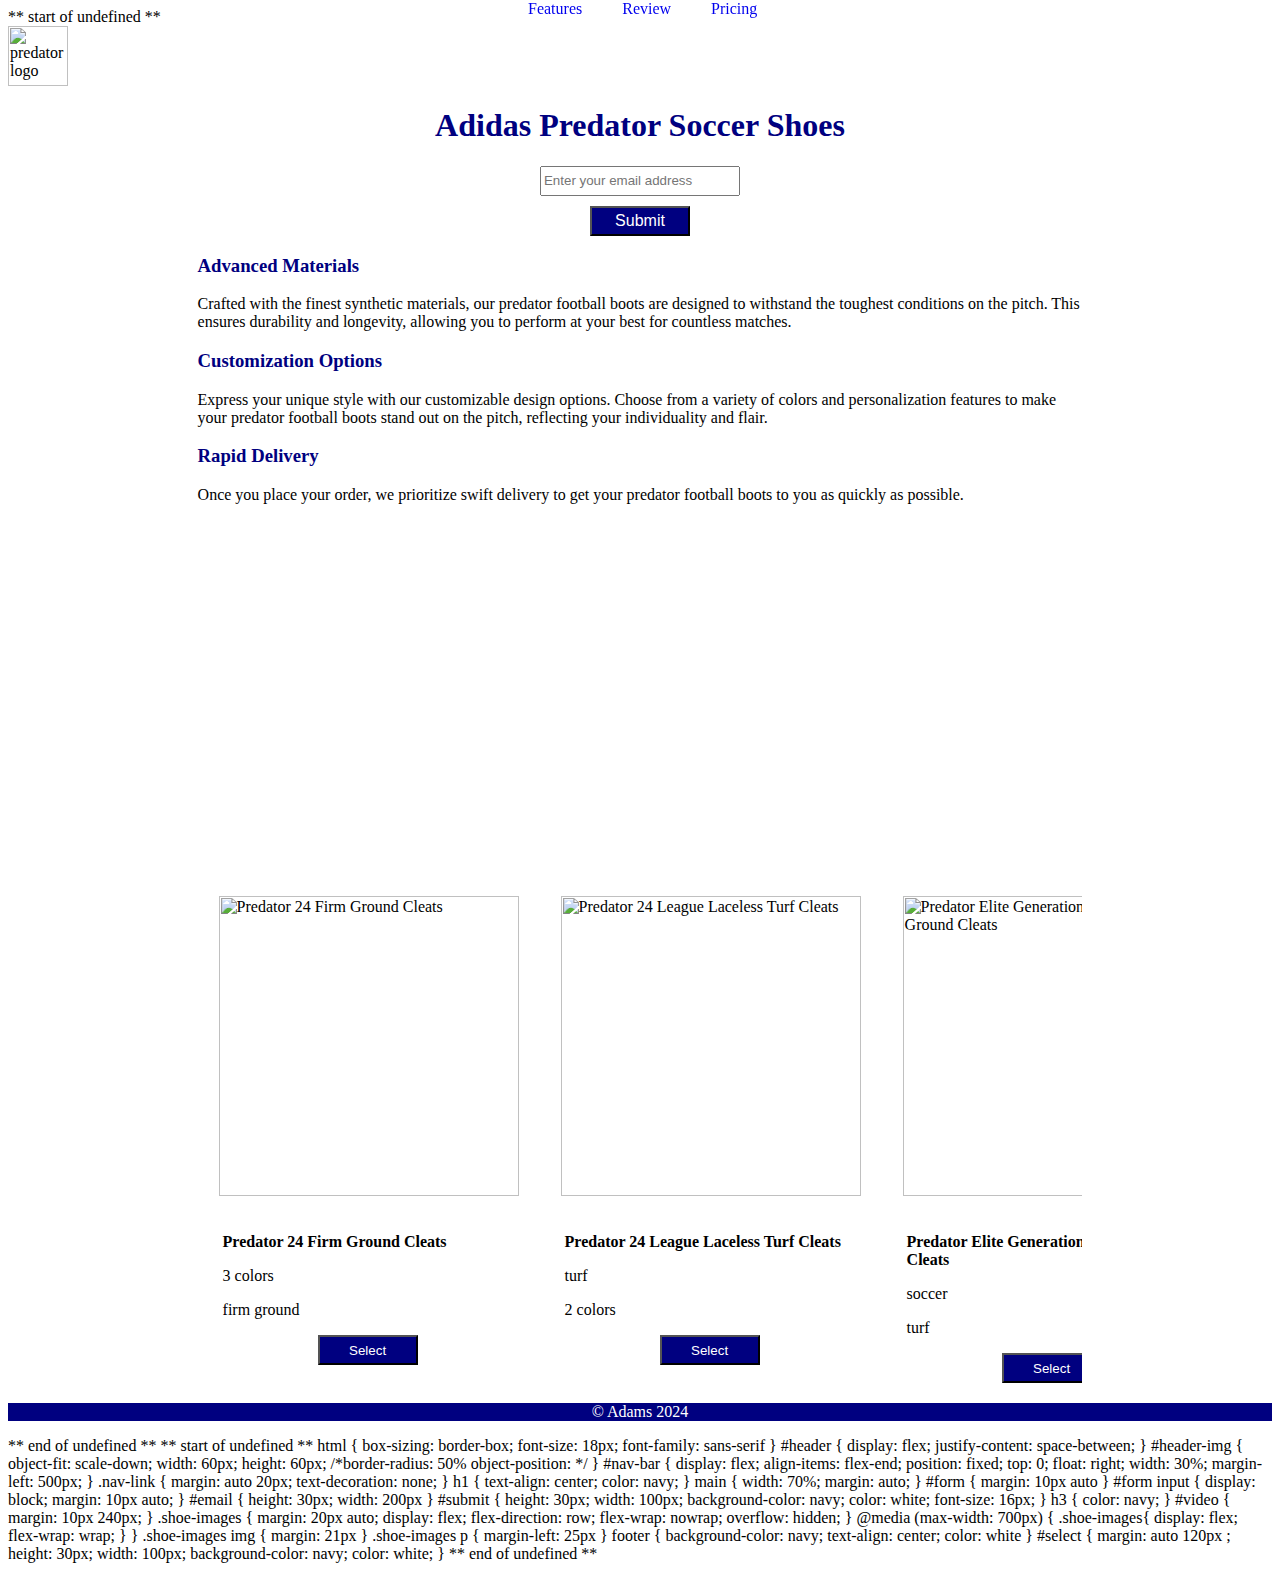
==== commit 66437211: "Add files via upload" ====
--- a/index.html
+++ b/index.html
@@ -5,200 +5,193 @@
   <head>
     <meta charset="utf-8">
     <meta name="viewport" content="width=device-width, initial-scale=1.0">
-    <link href="styles.css" rel="stylesheet">
-    <title>Technical Documentaion</title>
+    <title>Predator Landing Page</title>
+    <link rel="stylesheet" href="styles.css">
   </head>
   <body>
-    <nav id="navbar">
-      <header>RESTful APIs</header>
-      <ul>
-      <li><a class="nav-link" id="Introduction_to_RESTful_APIs" href="#Introduction_to_RESTful_APIs">Introduction to RESTful APIs</a>
-      </li>
-      <li><a class="nav-link"  href="#Principles_of_RESTful_APIs">Principles of RESTful APIs</a>
-      </li>
-      <li>
-        <a class="nav-link"  id="Advantages_of_RESTful_APIs" href="#Advantages_of_RESTful_APIs">Advantages of RESTful APIs</a>
-      </li>
-      <li>
-        <a class="nav-link"  id="Implementing_RESTful_APIs" href="#Implementing_RESTful_APIs">Implementing RESTful APIs</a>
-      </li>
-      <li>
-        <a class="nav-link"  id="Examples_and_Best_Practices" href="#Examples_and_Best_Practices">Examples and Best Practices</a>
-      </li>
-      </ul>
-    </nav>
-    <main id="main-doc">
-      <section class="main-section" id="Introduction_to_RESTful_APIs">
-        <header><h1>Introduction to RESTful APIs</h1></header>
-        <h3>What is REST</h3>
-        <p>Representational State Transfer (REST) is an architectural style for designing networked applications.</p>
-        <p>It emphasizes a stateless client-server relationship where clients make requests to servers, and servers respond with data, typically in the form of JSON or XML representations.</p>
-        <h3>Understanding RESTful APIs</h3>
-        <p>RESTful APIs are APIs that adhere to the principles of REST.</p>
-        <p>They provide a standardized way for clients to interact with server resources over the web.</p>
-        <p>This approach simplifies communication and promotes scalability and flexibility in application development.</p>
-        <ul>Key Points
-          <li>Stateless client-server interaction</li>
-          <li>Emphasis on standard methods and data formats</li>
-        </ul>
-        <code>GET /users</code>
+    <header id="header">
+      <img id="header-img" src="https://seeklogo.com/images/A/acer-predator-logo-E829C74779-seeklogo.com.png" alt="predator logo">
+      <nav id="nav-bar">
+        
+        <a class="nav-link" href="#features">Features</a>
+        <a class="nav-link" href="#review">Review</a>
+        <a class="nav-link" href="#price">Pricing</a>
+      </nav>
+    </header>
+    <main>
+      <h1>Adidas Predator Soccer Shoes</h1>
+      <section>
+      <form id="form" method="POST" action="https://www.freecodecamp.com/email-submit">
+        <input id="email" type="email" name="email" placeholder="Enter your email address"></input>
+        <input id="submit" type="submit" name="submit" value="Submit" ></input>
+      </form>
       </section>
-      <section class="main-section" id="Principles_of_RESTful_APIs">
-        <header><h1>Principles of RESTful APIs</h1></header>
-        <h3>Clients-Server Architecture</h3>
-        <p>RESTful APIs are built around a client-server architecture, where clients initiate requests to servers for resources or actions.</p>
-        <p>This separation of concerns enables independent evolution of client and server components.</p>
-        <h3>Stateless Communication</h3>
-        <p>Each request from a client to the server contains all the information necessary for the server to fulfill the request.</p>
-        <p>This statelessness enhances scalability by allowing servers to handle requests independently.</p>
-        <h3>Uniform Interface</h3>
-        <p>RESTful APIs feature a uniform interface that simplifies interactions between clients and servers. This interface includes standard methods (GET, POST, PUT, DELETE) for resource manipulation, resource identification through URIs, and self-descriptive messages exchanged between clients and servers.</p>
-        <ul>Key Components:
-          <li>HTTP methods: GET, POST, PUT, DELETE</li>
-           <li>Resource identification using URIs</li>
-        </ul>
-        <code> GET /users/{id}</code>
+
+      <section id="features">
+        <h3>Advanced Materials</h3>
+        <p>Crafted with the finest synthetic materials, our predator football boots are designed to withstand the toughest conditions on the pitch. This ensures durability and longevity, allowing you to perform at your best for countless matches.</p>
+        <h3>Customization Options</h3>
+        <p>Express your unique style with our customizable design options. Choose from a variety of colors and personalization features to make your predator football boots stand out on the pitch, reflecting your individuality and flair.</p>
+        <h3>Rapid Delivery</h3>
+        <p>Once you place your order, we prioritize swift delivery to get your predator football boots to you as quickly as possible.</p>
       </section>
-      <section class="main-section" id="Advantages_of_RESTful_APIs">
-        <header><h1>Advantages of RESTful APIs</h1></header>
-        <h3>Scalability</h3>
-          <p>RESTful APIs inherently support scalability due to their stateless nature and uniform interface. Servers can handle a large number of concurrent requests efficiently, making them suitable for applications with varying workloads.</p>
-          <h3>Flexibility</h3>
-<p>RESTful APIs offer flexibility in terms of platform and language independence. Clients can interact with RESTful APIs using a variety of programming languages and frameworks, making them versatile and accessible.</p>
-
-          <h3>Simplicity</h3>
-            <p>RESTful APIs are designed to be simple and easy to understand. They use standard HTTP methods and data formats (such as JSON or XML), reducing the learning curve for developers and promoting widespread adoption.</p>
-            <ul>
-  Benefits:
-              <li>Easy adoption and integration.</li>
-              <li>Reduced complexity in client-server interactions.</li>
-</ul>
-            <code>
-    {
-    "name": "John Doe",
-    "age": 30,
-    "email": "john@example.com"
-  }
-            </code>
+      <section id="review">
+        <iframe id="video" width="560" height="315" src="https://www.youtube.com/embed/ejaDRsdbNSM?si=ycSSwBx0iKxu6BWp" title="Adidas Predator YouTube video player" frameborder="0" allow="accelerometer; autoplay; clipboard-write; encrypted-media; gyroscope; picture-in-picture; web-share" allowfullscreen></iframe>
       </section>
-      <section class="main-section" id="Implementing_RESTful_APIs">
-        <header><h1>Implementing RESTful APIs</h1></header>
-        <h3>Designing RESTful Endpoints</h3>
-        <p>When designing RESTful APIs, it's important to define clear and consistent endpoint structures. This involves choosing appropriate URIs and HTTP methods for representing resources and their actions.</p>
-
-        <h3>Handling Responses</h3>
-        <p>RESTful APIs use self-descriptive messages to communicate between clients and servers. Hypermedia As The Engine Of Application State (HATEOAS) allows clients to navigate through the API dynamically by following hypermedia links provided in server responses.</p>
-        <ul>Best Practices:
-          <li>Use appropriate HTTP status codes</li>
-          <li>Include hypermedia links for navigation</li>
-          <code>
-            200 OK
-          </code>
+      <section id="price">
+        <div class="shoe-images">
+          <div>
+          <img src= "https://assets.adidas.com/images/w_383,h_383,f_auto,q_auto,fl_lossy,c_fill,g_auto/de2158a7c5454284ac465c8b3b4fb2c3_9366/predator-24-pro-firm-ground-cleats.jpg" alt="Predator 24 Firm Ground Cleats" width="300">
+          <p><b>Predator 24 Firm Ground Cleats</b></p>
+          <p>3 colors</p>
+          <p>firm ground</p>
+          <input id="select" type="submit" value="Select"></input>
+          </div>
+          <div>
+          <img src="https://assets.adidas.com/images/w_383,h_383,f_auto,q_auto,fl_lossy,c_fill,g_auto/57ee82a0f619406d9d8bdebb23a06278_9366/predator-24-league-laceless-turf-cleats.jpg" alt="Predator 24 League Laceless Turf Cleats" width="300"> 
+        <p><b>Predator 24 League Laceless Turf Cleats</b></p>
+        <p>turf</p>
+        <p>2 colors</p>
+        <input id="select" type="submit" value="Select"></input>
+        </div>
+        <div>
+          <img src="https://assets.adidas.com/images/w_383,h_383,f_auto,q_auto,fl_lossy,c_fill,g_auto/6bf310c6ec0449c2b38c612751070302_9366/predator-elite-generation-pred-firm-ground-cleats.jpg" alt="Predator Elite Generation Pred Firm Ground Cleats" width="300">
+          <p><b>Predator Elite Generation Pred Firm Ground Cleats</b></p>
+          <p>soccer</p>
+          <p>turf</p>
+          <input id="select" type="submit" value="Select"></input>
+        </div>
+      </div>  
       </section>
-      <section class="main-section" id="Examples_and_Best_Practices">
-        <header><h1>Examples and Best Practices</h1></header>
-        <h3>Common RESTful API Endpoints</h3>
-<p>Common RESTful API endpoints include routes for retrieving, creating, updating, and deleting resources. For example, /users for managing user data and /posts for managing blog posts.</p>
-
-<h3>Best Practices for RESTful API Design</h3>
-<p>Best practices for designing RESTful APIs include versioning endpoints, handling errors gracefully with appropriate status codes, and implementing security measures such as authentication and authorization.</p>
-
-<ul>Tips:
-<li>Version endpoints for backward compatibility</li>
-<li>Implement OAuth for secure authentication</li>
-</ul>
-<code>
-  DELETE /users/{id}
-</code>
-      </section>
-      </main>
+    </main>
   </body>
-  </html>
-
-
+  <footer>
+    <p>&copy; Adams 2024</p>
+  </footer>
+</html>
 
 ** end of undefined **
 
 ** start of undefined **
 
-body {
-  font-family: sans-serif;
-  font-size: 16px;
-  background-color: black;
-  color: white;
-  margin: 20px auto
+
+
+html {
+  box-sizing: border-box;
+  font-size: 18px;
+  font-family: sans-serif
+}
+
+#header {
+  display: flex;
+  justify-content: space-between;
+}
+
+#header-img {
+  object-fit: scale-down;
+  width: 60px;
+  height: 60px;
+  /*border-radius: 50%
+  object-position: */
+}
+
+#nav-bar {
+  display: flex;
+  align-items: flex-end;
+  
+  position: fixed;
+  top: 0;
+  float: right;
+  width: 30%;
+  margin-left:  500px;
+  
+}
+
+.nav-link {
+  margin: auto 20px;
+  text-decoration: none;
+  
 }
 
 h1 {
   text-align: center;
-  font-weight: bold;
+  color: navy;
+}
+main {
+  width: 70%;
+  margin: auto;
+   
+}
+
+#form {
+  margin: 10px auto
+}
+
+#form input {
+  display: block;
+  margin: 10px auto;
+}
+
+#email {
+  height: 30px;
+  width: 200px
+}
+
+#submit {
+  height: 30px;
+  width: 100px;
+  background-color: navy;
+  color: white;
+  font-size: 16px;
 }
 
 h3 {
-  text-align: left;
-  font-style: italic
+  color: navy;
+
 }
 
-#main-doc {
-  max-width: 1000px;
-  width: 100%;
-  margin: 10px auto
-}
-
-#main-section {
-  margin: 10px auto;
-  margin-bottom: 20px;
-  border: 1px solid orange;
-}
-
-p, ul {
-  padding: 10px;
-  line-height: 2;
+#video {
+  margin: 10px 240px;
   
 }
 
-.nav-link {
-  position: absolute;
-  left: 20px;
-  color: white;
-  text-decoration: none;
-  border-bottom: 1px solid white;
+.shoe-images {
   
+  margin: 20px auto;
+  display: flex;
+  flex-direction: row;
+  flex-wrap: nowrap;
+  overflow: hidden;
 }
 
-ul {
-  margin-left: 10px;
-  margin-bottom: 10px;
-}
-
-#navbar>header {
-  padding-bottom: 0;
-  margin-top: 20;
-  margin-bottom: 0
-}
-
-code {
-  border: 1px solid grey;
-  padding: 10px;
-  margin: 10px ;
-  width: 100%
-}
-
-@media (max-width:500px){
-  #navbar {
-    float: left;
-
+@media (max-width: 700px) {
+  .shoe-images{
+  display: flex;
+  flex-wrap: wrap;
   }
 }
 
-nav ul li {
-  
-  list-style-type: square;
-  color: black
+.shoe-images img {
+  margin: 21px
 }
 
-html {
-  scroll-behavior: smooth;
+.shoe-images p {
+margin-left: 25px
+}
+
+footer {
+  background-color: navy;
+  text-align: center;
+  color: white
+}
+
+
+#select {
+  margin: auto 120px ;
+  height: 30px;
+  width: 100px;
+  background-color: navy;
+  color: white;
 }
 
 ** end of undefined **
--- a/styles.css
+++ b/styles.css
@@ -5,200 +5,193 @@
   <head>
     <meta charset="utf-8">
     <meta name="viewport" content="width=device-width, initial-scale=1.0">
-    <link href="styles.css" rel="stylesheet">
-    <title>Technical Documentaion</title>
+    <title>Predator Landing Page</title>
+    <link rel="stylesheet" href="styles.css">
   </head>
   <body>
-    <nav id="navbar">
-      <header>RESTful APIs</header>
-      <ul>
-      <li><a class="nav-link" id="Introduction_to_RESTful_APIs" href="#Introduction_to_RESTful_APIs">Introduction to RESTful APIs</a>
-      </li>
-      <li><a class="nav-link"  href="#Principles_of_RESTful_APIs">Principles of RESTful APIs</a>
-      </li>
-      <li>
-        <a class="nav-link"  id="Advantages_of_RESTful_APIs" href="#Advantages_of_RESTful_APIs">Advantages of RESTful APIs</a>
-      </li>
-      <li>
-        <a class="nav-link"  id="Implementing_RESTful_APIs" href="#Implementing_RESTful_APIs">Implementing RESTful APIs</a>
-      </li>
-      <li>
-        <a class="nav-link"  id="Examples_and_Best_Practices" href="#Examples_and_Best_Practices">Examples and Best Practices</a>
-      </li>
-      </ul>
-    </nav>
-    <main id="main-doc">
-      <section class="main-section" id="Introduction_to_RESTful_APIs">
-        <header><h1>Introduction to RESTful APIs</h1></header>
-        <h3>What is REST</h3>
-        <p>Representational State Transfer (REST) is an architectural style for designing networked applications.</p>
-        <p>It emphasizes a stateless client-server relationship where clients make requests to servers, and servers respond with data, typically in the form of JSON or XML representations.</p>
-        <h3>Understanding RESTful APIs</h3>
-        <p>RESTful APIs are APIs that adhere to the principles of REST.</p>
-        <p>They provide a standardized way for clients to interact with server resources over the web.</p>
-        <p>This approach simplifies communication and promotes scalability and flexibility in application development.</p>
-        <ul>Key Points
-          <li>Stateless client-server interaction</li>
-          <li>Emphasis on standard methods and data formats</li>
-        </ul>
-        <code>GET /users</code>
+    <header id="header">
+      <img id="header-img" src="https://seeklogo.com/images/A/acer-predator-logo-E829C74779-seeklogo.com.png" alt="predator logo">
+      <nav id="nav-bar">
+        
+        <a class="nav-link" href="#features">Features</a>
+        <a class="nav-link" href="#review">Review</a>
+        <a class="nav-link" href="#price">Pricing</a>
+      </nav>
+    </header>
+    <main>
+      <h1>Adidas Predator Soccer Shoes</h1>
+      <section>
+      <form id="form" method="POST" action="https://www.freecodecamp.com/email-submit">
+        <input id="email" type="email" name="email" placeholder="Enter your email address"></input>
+        <input id="submit" type="submit" name="submit" value="Submit" ></input>
+      </form>
       </section>
-      <section class="main-section" id="Principles_of_RESTful_APIs">
-        <header><h1>Principles of RESTful APIs</h1></header>
-        <h3>Clients-Server Architecture</h3>
-        <p>RESTful APIs are built around a client-server architecture, where clients initiate requests to servers for resources or actions.</p>
-        <p>This separation of concerns enables independent evolution of client and server components.</p>
-        <h3>Stateless Communication</h3>
-        <p>Each request from a client to the server contains all the information necessary for the server to fulfill the request.</p>
-        <p>This statelessness enhances scalability by allowing servers to handle requests independently.</p>
-        <h3>Uniform Interface</h3>
-        <p>RESTful APIs feature a uniform interface that simplifies interactions between clients and servers. This interface includes standard methods (GET, POST, PUT, DELETE) for resource manipulation, resource identification through URIs, and self-descriptive messages exchanged between clients and servers.</p>
-        <ul>Key Components:
-          <li>HTTP methods: GET, POST, PUT, DELETE</li>
-           <li>Resource identification using URIs</li>
-        </ul>
-        <code> GET /users/{id}</code>
+
+      <section id="features">
+        <h3>Advanced Materials</h3>
+        <p>Crafted with the finest synthetic materials, our predator football boots are designed to withstand the toughest conditions on the pitch. This ensures durability and longevity, allowing you to perform at your best for countless matches.</p>
+        <h3>Customization Options</h3>
+        <p>Express your unique style with our customizable design options. Choose from a variety of colors and personalization features to make your predator football boots stand out on the pitch, reflecting your individuality and flair.</p>
+        <h3>Rapid Delivery</h3>
+        <p>Once you place your order, we prioritize swift delivery to get your predator football boots to you as quickly as possible.</p>
       </section>
-      <section class="main-section" id="Advantages_of_RESTful_APIs">
-        <header><h1>Advantages of RESTful APIs</h1></header>
-        <h3>Scalability</h3>
-          <p>RESTful APIs inherently support scalability due to their stateless nature and uniform interface. Servers can handle a large number of concurrent requests efficiently, making them suitable for applications with varying workloads.</p>
-          <h3>Flexibility</h3>
-<p>RESTful APIs offer flexibility in terms of platform and language independence. Clients can interact with RESTful APIs using a variety of programming languages and frameworks, making them versatile and accessible.</p>
-
-          <h3>Simplicity</h3>
-            <p>RESTful APIs are designed to be simple and easy to understand. They use standard HTTP methods and data formats (such as JSON or XML), reducing the learning curve for developers and promoting widespread adoption.</p>
-            <ul>
-  Benefits:
-              <li>Easy adoption and integration.</li>
-              <li>Reduced complexity in client-server interactions.</li>
-</ul>
-            <code>
-    {
-    "name": "John Doe",
-    "age": 30,
-    "email": "john@example.com"
-  }
-            </code>
+      <section id="review">
+        <iframe id="video" width="560" height="315" src="https://www.youtube.com/embed/ejaDRsdbNSM?si=ycSSwBx0iKxu6BWp" title="Adidas Predator YouTube video player" frameborder="0" allow="accelerometer; autoplay; clipboard-write; encrypted-media; gyroscope; picture-in-picture; web-share" allowfullscreen></iframe>
       </section>
-      <section class="main-section" id="Implementing_RESTful_APIs">
-        <header><h1>Implementing RESTful APIs</h1></header>
-        <h3>Designing RESTful Endpoints</h3>
-        <p>When designing RESTful APIs, it's important to define clear and consistent endpoint structures. This involves choosing appropriate URIs and HTTP methods for representing resources and their actions.</p>
-
-        <h3>Handling Responses</h3>
-        <p>RESTful APIs use self-descriptive messages to communicate between clients and servers. Hypermedia As The Engine Of Application State (HATEOAS) allows clients to navigate through the API dynamically by following hypermedia links provided in server responses.</p>
-        <ul>Best Practices:
-          <li>Use appropriate HTTP status codes</li>
-          <li>Include hypermedia links for navigation</li>
-          <code>
-            200 OK
-          </code>
+      <section id="price">
+        <div class="shoe-images">
+          <div>
+          <img src= "https://assets.adidas.com/images/w_383,h_383,f_auto,q_auto,fl_lossy,c_fill,g_auto/de2158a7c5454284ac465c8b3b4fb2c3_9366/predator-24-pro-firm-ground-cleats.jpg" alt="Predator 24 Firm Ground Cleats" width="300">
+          <p><b>Predator 24 Firm Ground Cleats</b></p>
+          <p>3 colors</p>
+          <p>firm ground</p>
+          <input id="select" type="submit" value="Select"></input>
+          </div>
+          <div>
+          <img src="https://assets.adidas.com/images/w_383,h_383,f_auto,q_auto,fl_lossy,c_fill,g_auto/57ee82a0f619406d9d8bdebb23a06278_9366/predator-24-league-laceless-turf-cleats.jpg" alt="Predator 24 League Laceless Turf Cleats" width="300"> 
+        <p><b>Predator 24 League Laceless Turf Cleats</b></p>
+        <p>turf</p>
+        <p>2 colors</p>
+        <input id="select" type="submit" value="Select"></input>
+        </div>
+        <div>
+          <img src="https://assets.adidas.com/images/w_383,h_383,f_auto,q_auto,fl_lossy,c_fill,g_auto/6bf310c6ec0449c2b38c612751070302_9366/predator-elite-generation-pred-firm-ground-cleats.jpg" alt="Predator Elite Generation Pred Firm Ground Cleats" width="300">
+          <p><b>Predator Elite Generation Pred Firm Ground Cleats</b></p>
+          <p>soccer</p>
+          <p>turf</p>
+          <input id="select" type="submit" value="Select"></input>
+        </div>
+      </div>  
       </section>
-      <section class="main-section" id="Examples_and_Best_Practices">
-        <header><h1>Examples and Best Practices</h1></header>
-        <h3>Common RESTful API Endpoints</h3>
-<p>Common RESTful API endpoints include routes for retrieving, creating, updating, and deleting resources. For example, /users for managing user data and /posts for managing blog posts.</p>
-
-<h3>Best Practices for RESTful API Design</h3>
-<p>Best practices for designing RESTful APIs include versioning endpoints, handling errors gracefully with appropriate status codes, and implementing security measures such as authentication and authorization.</p>
-
-<ul>Tips:
-<li>Version endpoints for backward compatibility</li>
-<li>Implement OAuth for secure authentication</li>
-</ul>
-<code>
-  DELETE /users/{id}
-</code>
-      </section>
-      </main>
+    </main>
   </body>
-  </html>
-
-
+  <footer>
+    <p>&copy; Adams 2024</p>
+  </footer>
+</html>
 
 ** end of undefined **
 
 ** start of undefined **
 
-body {
-  font-family: sans-serif;
-  font-size: 16px;
-  background-color: black;
-  color: white;
-  margin: 20px auto
+
+
+html {
+  box-sizing: border-box;
+  font-size: 18px;
+  font-family: sans-serif
+}
+
+#header {
+  display: flex;
+  justify-content: space-between;
+}
+
+#header-img {
+  object-fit: scale-down;
+  width: 60px;
+  height: 60px;
+  /*border-radius: 50%
+  object-position: */
+}
+
+#nav-bar {
+  display: flex;
+  align-items: flex-end;
+  
+  position: fixed;
+  top: 0;
+  float: right;
+  width: 30%;
+  margin-left:  500px;
+  
+}
+
+.nav-link {
+  margin: auto 20px;
+  text-decoration: none;
+  
 }
 
 h1 {
   text-align: center;
-  font-weight: bold;
+  color: navy;
+}
+main {
+  width: 70%;
+  margin: auto;
+   
+}
+
+#form {
+  margin: 10px auto
+}
+
+#form input {
+  display: block;
+  margin: 10px auto;
+}
+
+#email {
+  height: 30px;
+  width: 200px
+}
+
+#submit {
+  height: 30px;
+  width: 100px;
+  background-color: navy;
+  color: white;
+  font-size: 16px;
 }
 
 h3 {
-  text-align: left;
-  font-style: italic
+  color: navy;
+
 }
 
-#main-doc {
-  max-width: 1000px;
-  width: 100%;
-  margin: 10px auto
-}
-
-#main-section {
-  margin: 10px auto;
-  margin-bottom: 20px;
-  border: 1px solid orange;
-}
-
-p, ul {
-  padding: 10px;
-  line-height: 2;
+#video {
+  margin: 10px 240px;
   
 }
 
-.nav-link {
-  position: absolute;
-  left: 20px;
-  color: white;
-  text-decoration: none;
-  border-bottom: 1px solid white;
+.shoe-images {
   
+  margin: 20px auto;
+  display: flex;
+  flex-direction: row;
+  flex-wrap: nowrap;
+  overflow: hidden;
 }
 
-ul {
-  margin-left: 10px;
-  margin-bottom: 10px;
-}
-
-#navbar>header {
-  padding-bottom: 0;
-  margin-top: 20;
-  margin-bottom: 0
-}
-
-code {
-  border: 1px solid grey;
-  padding: 10px;
-  margin: 10px ;
-  width: 100%
-}
-
-@media (max-width:500px){
-  #navbar {
-    float: left;
-
+@media (max-width: 700px) {
+  .shoe-images{
+  display: flex;
+  flex-wrap: wrap;
   }
 }
 
-nav ul li {
-  
-  list-style-type: square;
-  color: black
+.shoe-images img {
+  margin: 21px
 }
 
-html {
-  scroll-behavior: smooth;
+.shoe-images p {
+margin-left: 25px
+}
+
+footer {
+  background-color: navy;
+  text-align: center;
+  color: white
+}
+
+
+#select {
+  margin: auto 120px ;
+  height: 30px;
+  width: 100px;
+  background-color: navy;
+  color: white;
 }
 
 ** end of undefined **
